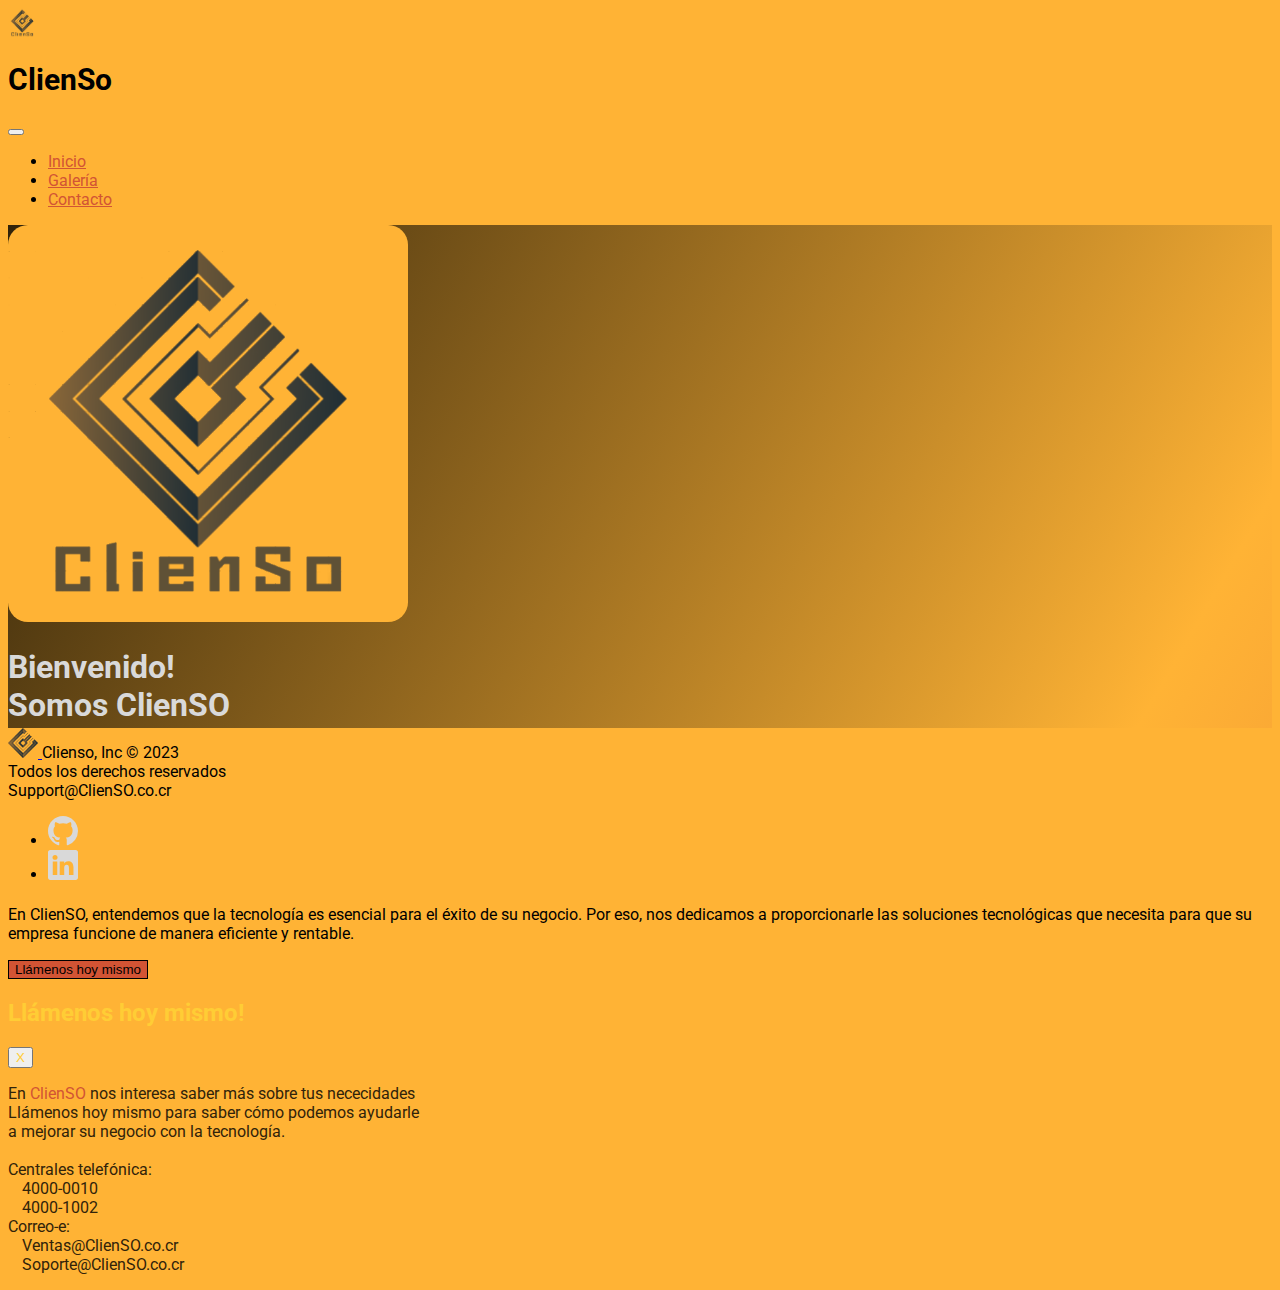
==== index.html @ fa8a62e1 "Initial commit" ====
<!DOCTYPE html>
<html lang="en">
<head>
    <meta charset="UTF-8">
    <meta name="viewport" content="width=device-width, initial-scale=1.0">
    <title>ClienSo</title>
    <link rel="icon" href="favicon.ico">
    <link href="https://cdn.jsdelivr.net/npm/bootstrap@5.3.1/dist/css/bootstrap.min.css" rel="stylesheet"
      integrity="sha384-4bw+/aepP/YC94hEpVNVgiZdgIC5+VKNBQNGCHeKRQN+PtmoHDEXuppvnDJzQIu9" crossorigin="anonymous">  
    <link rel="preconnect" href="https://fonts.googleapis.com">
    <link rel="preconnect" href="https://fonts.gstatic.com" crossorigin>
    <link href="https://fonts.googleapis.com/css2?family=Roboto:wght@500&display=swap" rel="stylesheet">
    <link rel="stylesheet" href="css/styles.css">
</head>
<body>
    
    <div class="fixed-top" style="background-color: #ffb335;">
        <nav class="navbar navbar-expand-lg container" data-bs-theme="dark" style="background-color: #ffb335;">
          <div class="container-fluid">        
            <img src="images/ClienSo Logo.png" alt="logo" height="30"> 
            <h1 class="navbar-brand mx-2 my-auto" style="font-size: 30px;">ClienSo</h1>
            <button class="navbar-toggler" type="button" data-bs-toggle="collapse" data-bs-target="#navbarNav"
              aria-controls="navbarNav" aria-expanded="false" aria-label="Toggle navigation">
              <span class="navbar-toggler-icon"></span>
            </button>

            
            <div class="collapse navbar-collapse justify-content-end " id="navbarNav">
                                
              <ul class="navbar-nav" style="position: relative;">
    
                <li class="nav-item">
                  <a class="nav-link " aria-current="page" href="index.html">Inicio</a>
                </li>
                <li class="nav-item">
                  <a class="nav-link " aria-current="page" href="galeria.html">Galería</a>
                </li>

                <li class="nav-item me-2">
                  <a class="nav-link espanol hidden" href="contacto.html">Contacto</a>                  
                </li>
                
              </ul>
            </div>
          </div>
        </nav>
      </div>

      <div class="container-fluid gradient-background">

        <div class="container col-xxl-8 px-4 py-5 ">
          <div class="row flex-lg-row-reverse align-items-center g-5 py-5">
            <div class="col-10 col-sm-8 col-lg-6">
              <img src="./images/ClienSo Logo.png" class="d-block mx-lg-auto img-fluid" id="avatarperfil" alt="avatar-perfil" width="400"
                height="auto" loading="lazy">
            </div>
            <div class="col-lg-6">
              <h1 class="display-5 fw-bold text-body-emphasis lh-1 mb-3 blanco espanol hidden">Bienvenido! <br> Somos ClienSO</h1>
              
              <h3 class="display-5 fw-bold text-body-emphasis mb-3 naranja espanol hidden" style="text-shadow: 1px 1px #d9d9d9;">Tu empresa de tecnología!</h3>                            
              
              <div class="d-grid gap-2 d-md-flex justify-content-md-start">
                               
                           
              </div>
            </div>
          </div>
        </div>
      </div>

      <div class="px-4 pt-5 my-5 text-center border-bottom">
        <div class="overflow-hidden" style="max-height: 30vh;">
          <div class="container px-1">
            <img src="images/modern-equipped-computer-lab.jpg" class="img-fluid border rounded-3 shadow-lg mb-4" alt="Example image" width="100%" height="900px" loading="lazy">
          </div>
        </div>
        <br>
        <h1 class="display-4 fw-bold text-body-emphasis">La solución para su negocio tecnológico</h1>
        <div class="col-lg-6 mx-auto">
          <p class="lead mb-4">En ClienSO, entendemos que la tecnología es esencial para el éxito de su negocio. Por eso, nos dedicamos a proporcionarle las soluciones tecnológicas que necesita para que su empresa funcione de manera eficiente y rentable.</p>
          <div class="d-grid gap-2 d-sm-flex justify-content-sm-center mb-5">
            <button type="button" class="btn btn-primary btn-lg px-4 me-sm-3" data-bs-toggle="modal" data-bs-target="#modal-personal" >Llámenos hoy mismo</button>            
          </div>
        </div>
        
      </div>

<!-- MODAL -->
<div class="modal fade" id="modal-personal" tabindex="-1" aria-labelledby="modal-title" aria-hidden="true">
  <div class="modal-dialog ">
    <div class="modal-content container">
      <div class="modal-header">        
        <h2 class="modal-title morado" id="modal-title english"> Llámenos hoy mismo! </h2>
        <button type="button" class="btn -close morado" data-bs-dismiss="modal" aria-label="cerrar">X</button>
      </div>
      <div class="modal-body azul">
        
        <p class=" english"> En <span class="naranja">ClienSO</span> nos interesa saber más sobre tus nececidades  <br>

          Llámenos hoy mismo para saber cómo podemos ayudarle <br> a mejorar su negocio con la tecnología. <br><br>

          Centrales telefónica: <br> 
          &emsp13;&emsp13; 4000-0010 <br>
          &emsp13;&emsp13; 4000-1002 <br>
          Correo-e: <br>
          &emsp13;&emsp13; Ventas@ClienSO.co.cr <br>
          &emsp13;&emsp13; Soporte@ClienSO.co.cr <br>
          
        </p>
      </div>
    </div>
  </div>
</div>


    <script src="./js/main.js"></script>
    <script src="https://cdn.jsdelivr.net/npm/bootstrap@5.3.1/dist/js/bootstrap.bundle.min.js"
    integrity="sha384-HwwvtgBNo3bZJJLYd8oVXjrBZt8cqVSpeBNS5n7C8IVInixGAoxmnlMuBnhbgrkm"
    crossorigin="anonymous"></script>
</body>
<div style="background-color: #ffb335;" id="footer">

  <footer class="container d-flex flex-wrap justify-content-between align-items-center py-3 " data-bs-theme="dark">
    <div class="col-md-4 d-flex align-items-center">
      <a href="/" class="mb-3 me-2 mb-md-0 text-body-primary text-decoration-none lh-1">
        <img src="./images/logo only.png" height="30">
      </a>
      <span class="mb-3 mb-md-0 px-3 text-body-primary espanol hidden"> Clienso, Inc © 2023<br> Todos los derechos reservados</span>      
    </div>
    <span class="mb-3 mb-md-0 text-body-primary" id="id-mail"> Support@ClienSO.co.cr</span>
    <ul class="nav col-md-4 justify-content-end list-unstyled d-flex">
      
      <li class="ms-3"><a class="text-body-primary social" href="" target="_blank">
        <svg xmlns="http://www.w3.org/2000/svg" width="30" height="30" fill="#d9d9d9" class="bi bi-github " viewBox="0 0 16 16">
        <path d="M8 0C3.58 0 0 3.58 0 8c0 3.54 2.29 6.53 5.47 7.59.4.07.55-.17.55-.38 0-.19-.01-.82-.01-1.49-2.01.37-2.53-.49-2.69-.94-.09-.23-.48-.94-.82-1.13-.28-.15-.68-.52-.01-.53.63-.01 1.08.58 1.23.82.72 1.21 1.87.87 2.33.66.07-.52.28-.87.51-1.07-1.78-.2-3.64-.89-3.64-3.95 0-.87.31-1.59.82-2.15-.08-.2-.36-1.02.08-2.12 0 0 .67-.21 2.2.82.64-.18 1.32-.27 2-.27.68 0 1.36.09 2 .27 1.53-1.04 2.2-.82 2.2-.82.44 1.1.16 1.92.08 2.12.51.56.82 1.27.82 2.15 0 3.07-1.87 3.75-3.65 3.95.29.25.54.73.54 1.48 0 1.07-.01 1.93-.01 2.2 0 .21.15.46.55.38A8.012 8.012 0 0 0 16 8c0-4.42-3.58-8-8-8z"/>
      </svg></a></li>
      <li class="ms-3"><a class="text-body-secondary social" href="" target="_blank">
        <svg xmlns="http://www.w3.org/2000/svg" width="30" height="30" fill="#d9d9d9" class="bi bi-linkedin " viewBox="0 0 16 16">
        <path d="M0 1.146C0 .513.526 0 1.175 0h13.65C15.474 0 16 .513 16 1.146v13.708c0 .633-.526 1.146-1.175 1.146H1.175C.526 16 0 15.487 0 14.854V1.146zm4.943 12.248V6.169H2.542v7.225h2.401zm-1.2-8.212c.837 0 1.358-.554 1.358-1.248-.015-.709-.52-1.248-1.342-1.248-.822 0-1.359.54-1.359 1.248 0 .694.521 1.248 1.327 1.248h.016zm4.908 8.212V9.359c0-.216.016-.432.08-.586.173-.431.568-.878 1.232-.878.869 0 1.216.662 1.216 1.634v3.865h2.401V9.25c0-2.22-1.184-3.252-2.764-3.252-1.274 0-1.845.7-2.165 1.193v.025h-.016a5.54 5.54 0 0 1 .016-.025V6.169h-2.4c.03.678 0 7.225 0 7.225h2.4z"/>
      </svg></a></li>
     
    </ul>
  </footer>

</div>

</html>
---- css/styles.css ----
/* CLOWN PALETTE 
primario = #ffcd35
secundario = #31230a
complementario = #d25434 
oscuro = #1f1f1f
claro = #d9d9d9

*/

html{
    
    scroll-behavior: smooth;
    background-color: #ffb335;
}

body{
  font-family: Roboto, sans-serif !important;
}

.gradient-background {
  background: linear-gradient(300deg, #d25434, #ffb335, #31230a);
  background-size: 180% 180%;
  animation: gradient-animation 10s ease infinite;
}

@keyframes gradient-animation {
  0% {
    background-position: 0% 50%;
  }
  50% {
    background-position: 100% 50%;
  }
  100% {
    background-position: 0% 50%;
  }
}

.blanco{
  color: #d9d9d9 !important;
}

.morado{
  color: #ffcd35 !important;
}

.azul{
  color: #31230a !important;
}

.naranja{
  color: #d25434 !important;
}

#btn-lang{
  margin-top: 2px;
  margin-bottom: 2px;
}

.langbutton{
  padding: 1px;
  margin: 5px;
}

.langicon{
  height: 30px;
  width: auto;
}
.langicon:hover{
  box-shadow: 0 5px 15px #d25434;
}

hr{
    background-color: #d25434;
    height: 5px;
    width: 50%;
    margin:auto;
    margin-bottom: 20px;
}

.icono{
    padding: 10px;
    height: 60px;
    width: auto;
}

.btn-primary{
  background-color: #d25434;
  border-color: #ffcd35;
  border: 1px solid;
}

.btn-primary:hover, .btn-primary:focus, .btn-primary:active, .btn-primary.active, .open>.dropdown-toggle.btn-primary {
  color: #1f1f1f;
  background-color: #ffcd35;
  border-color: #d25434; /*set the color you want here*/
}

.carousel-item{
  border-radius: 10px;
  overflow: hidden;

}

.carousel-control-prev-icon,
.carousel-control-next-icon {
  height: 100px;
  width: 100px;

}

#btn-back-to-top {
  position: fixed;
  bottom: 110px;
  right: 20px;
  display: none;
  border-color: #d25434;
  height: auto;
  background-color: #d25434;
  border: solid 2px;
  border-radius: 20%;
  opacity: 0.25;
}

#btn-back-to-top:hover {
  position: fixed;
  bottom: 110px;
  right: 20px;
  display: none;
  border-color: #ffcd35;
  height: auto;
  background-color: #ffcd35;
  border-radius: 20%;
  opacity: 1;
}

#myAliceWebChat{
  opacity: 0.25;
}

#myAliceWebChat:hover{
  opacity: 1;
}

.modal-body{
  text-align: justify;
}

.lottie-player{
  height: 100px;
  width: auto;
  margin-bottom: 10px;
}


.social:hover{

  color: rgba(255, 255, 255, 1);
  box-shadow: 0 5px 15px #d25434;
}

.nav-link{
  color: #d25434;
}

.nav-link:hover{
  color: #d9d9d9;
}

.carousel-caption{
  background-color: #ffffff7e;
  border-radius: 7px;
  max-width: 40%;
  margin: auto;
  margin-bottom: -10px;
}

.carousel-caption  p{
  font-size: larger;
  line-height: 25%;
  color: #164087 !important;
}

#avatarperfil{
  border: 5px  #d25434 !important;
  border-radius: 5%;
  overflow: hidden;
  border-bottom: inset;
}
#footer {
  position:absolute;
  bottom:0;
  width:100%;

}


@media (max-width: 1400px) {

  .carousel-caption  p {
    font-size: medium;
  }
    
  .carousel-caption  hr {
    height: 2px;
  }
  
}


@media (max-width: 1200px) {

  .carousel-caption  p {
    display: none;
  }
    
  .carousel-caption  hr {
    display: none;
  }
}

@Media (max-width: 768px){

  #btn-back-to-top {
    position: fixed;
    bottom: 50px;
    right: calc(50% - 30px);           
  }
  
  #btn-back-to-top:hover {
    position: fixed;
    bottom: 50px;
    right: calc(50% - 30px);              
  }

  footer #id-mail{
    display: none;
  }
  footer img {
    display: none;
  }

}
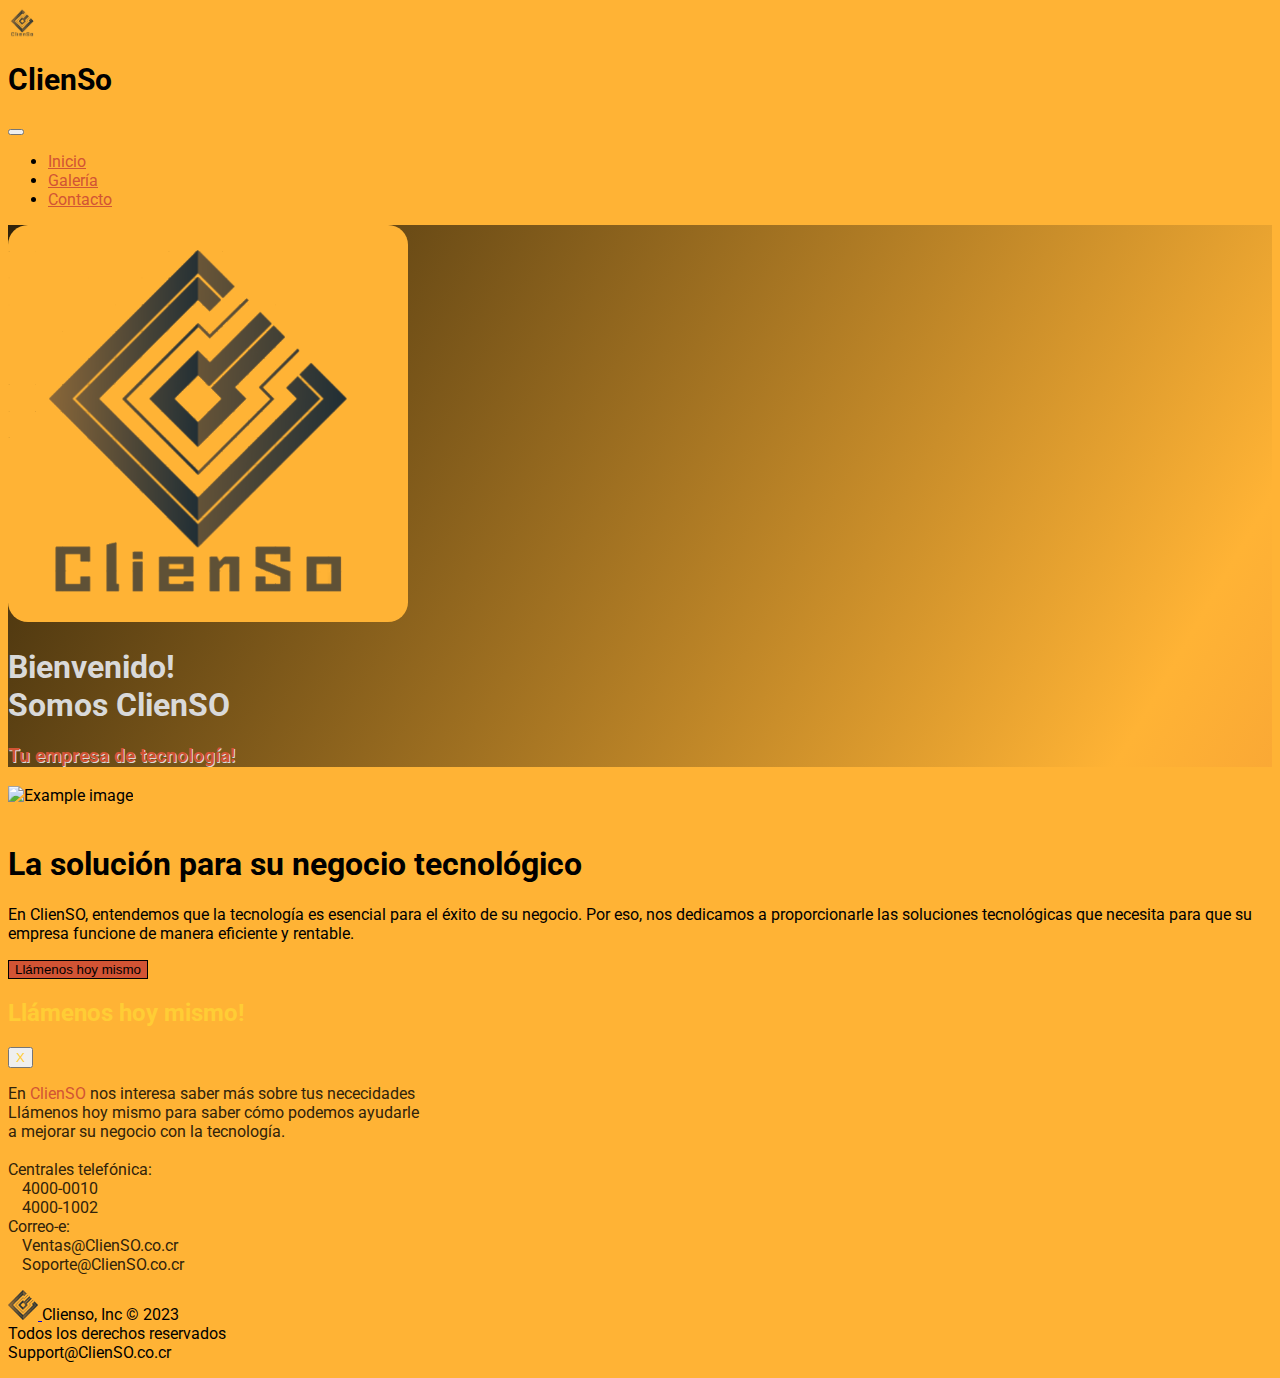
==== commit 5bea8108: "footer" ====
--- a/index.html
+++ b/index.html
@@ -130,14 +130,7 @@
     <span class="mb-3 mb-md-0 text-body-primary" id="id-mail"> Support@ClienSO.co.cr</span>
     <ul class="nav col-md-4 justify-content-end list-unstyled d-flex">
       
-      <li class="ms-3"><a class="text-body-primary social" href="" target="_blank">
-        <svg xmlns="http://www.w3.org/2000/svg" width="30" height="30" fill="#d9d9d9" class="bi bi-github " viewBox="0 0 16 16">
-        <path d="M8 0C3.58 0 0 3.58 0 8c0 3.54 2.29 6.53 5.47 7.59.4.07.55-.17.55-.38 0-.19-.01-.82-.01-1.49-2.01.37-2.53-.49-2.69-.94-.09-.23-.48-.94-.82-1.13-.28-.15-.68-.52-.01-.53.63-.01 1.08.58 1.23.82.72 1.21 1.87.87 2.33.66.07-.52.28-.87.51-1.07-1.78-.2-3.64-.89-3.64-3.95 0-.87.31-1.59.82-2.15-.08-.2-.36-1.02.08-2.12 0 0 .67-.21 2.2.82.64-.18 1.32-.27 2-.27.68 0 1.36.09 2 .27 1.53-1.04 2.2-.82 2.2-.82.44 1.1.16 1.92.08 2.12.51.56.82 1.27.82 2.15 0 3.07-1.87 3.75-3.65 3.95.29.25.54.73.54 1.48 0 1.07-.01 1.93-.01 2.2 0 .21.15.46.55.38A8.012 8.012 0 0 0 16 8c0-4.42-3.58-8-8-8z"/>
-      </svg></a></li>
-      <li class="ms-3"><a class="text-body-secondary social" href="" target="_blank">
-        <svg xmlns="http://www.w3.org/2000/svg" width="30" height="30" fill="#d9d9d9" class="bi bi-linkedin " viewBox="0 0 16 16">
-        <path d="M0 1.146C0 .513.526 0 1.175 0h13.65C15.474 0 16 .513 16 1.146v13.708c0 .633-.526 1.146-1.175 1.146H1.175C.526 16 0 15.487 0 14.854V1.146zm4.943 12.248V6.169H2.542v7.225h2.401zm-1.2-8.212c.837 0 1.358-.554 1.358-1.248-.015-.709-.52-1.248-1.342-1.248-.822 0-1.359.54-1.359 1.248 0 .694.521 1.248 1.327 1.248h.016zm4.908 8.212V9.359c0-.216.016-.432.08-.586.173-.431.568-.878 1.232-.878.869 0 1.216.662 1.216 1.634v3.865h2.401V9.25c0-2.22-1.184-3.252-2.764-3.252-1.274 0-1.845.7-2.165 1.193v.025h-.016a5.54 5.54 0 0 1 .016-.025V6.169h-2.4c.03.678 0 7.225 0 7.225h2.4z"/>
-      </svg></a></li>
+      
      
     </ul>
   </footer>
--- a/css/styles.css
+++ b/css/styles.css
@@ -186,12 +186,12 @@
   overflow: hidden;
   border-bottom: inset;
 }
-#footer {
+/* #footer {
   position:absolute;
   bottom:0;
+  top: 100%;
   width:100%;
-
-}
+} */
 
 
 @media (max-width: 1400px) {
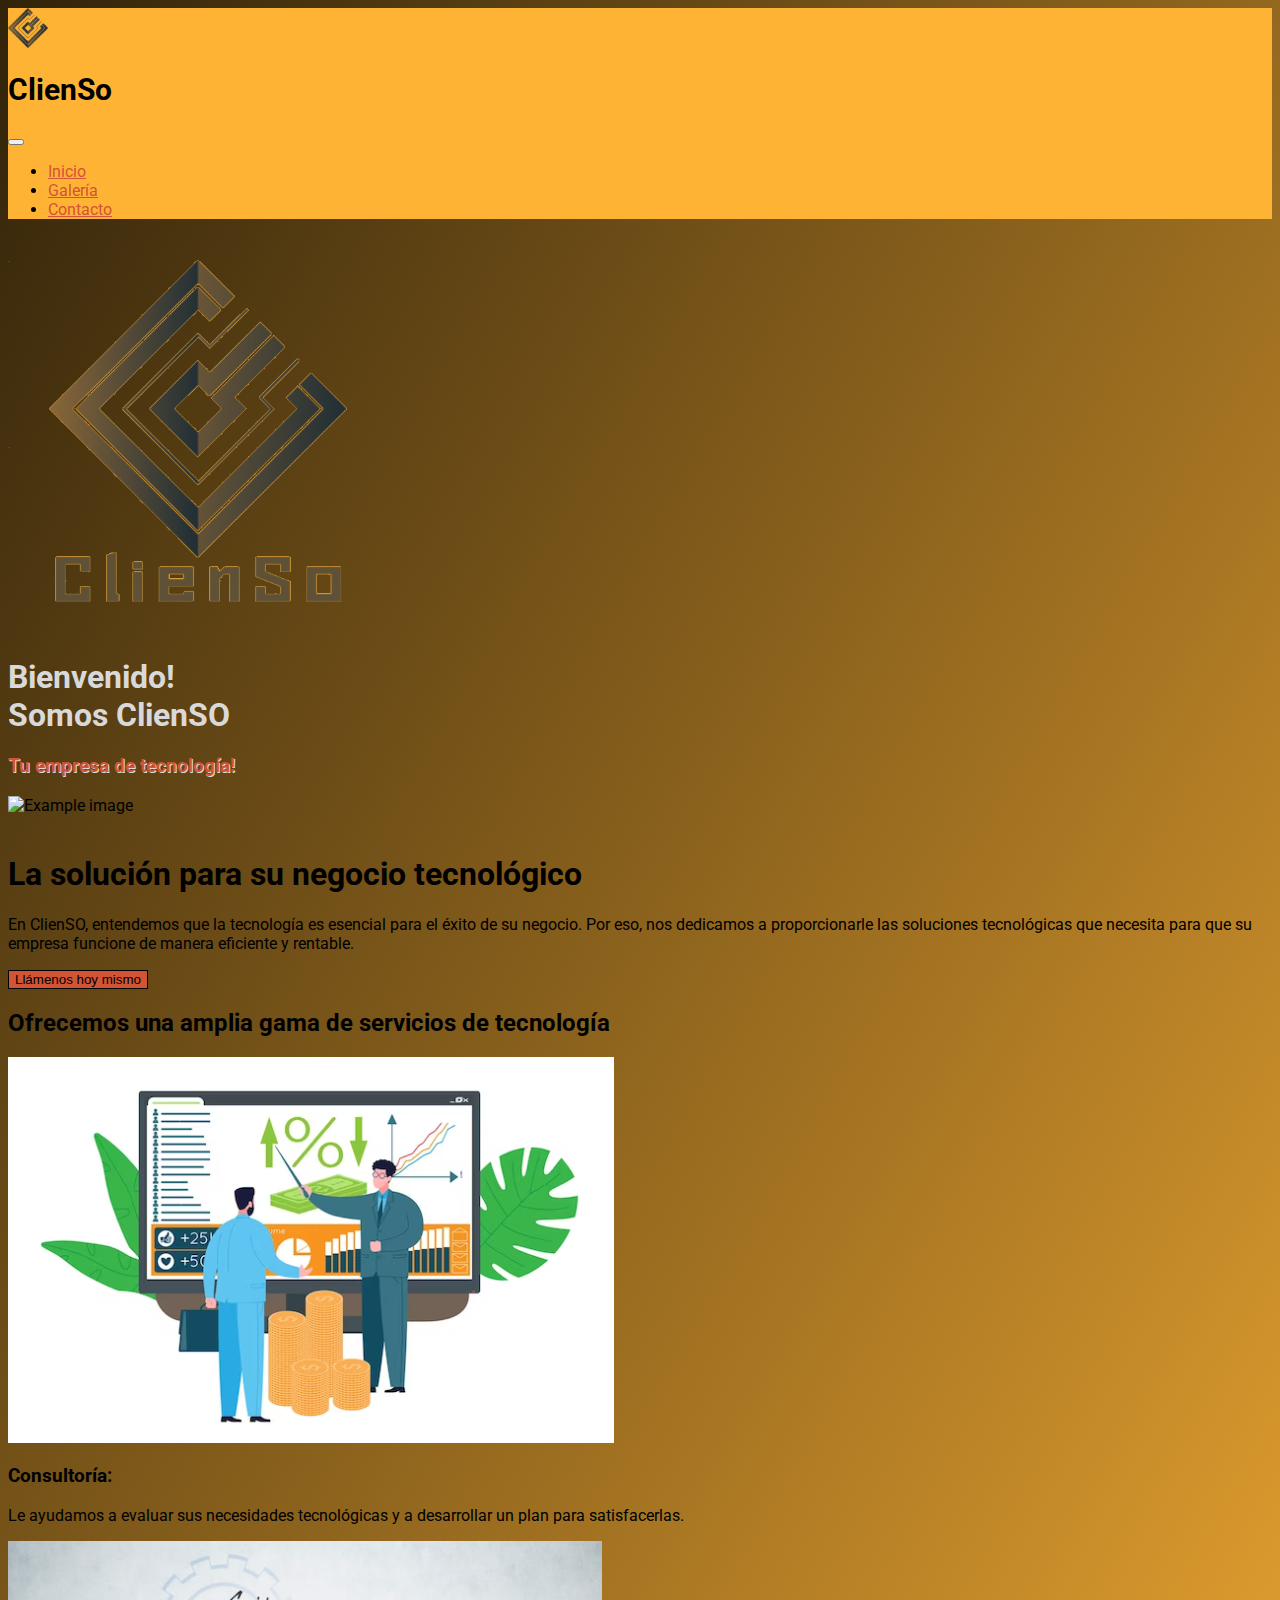
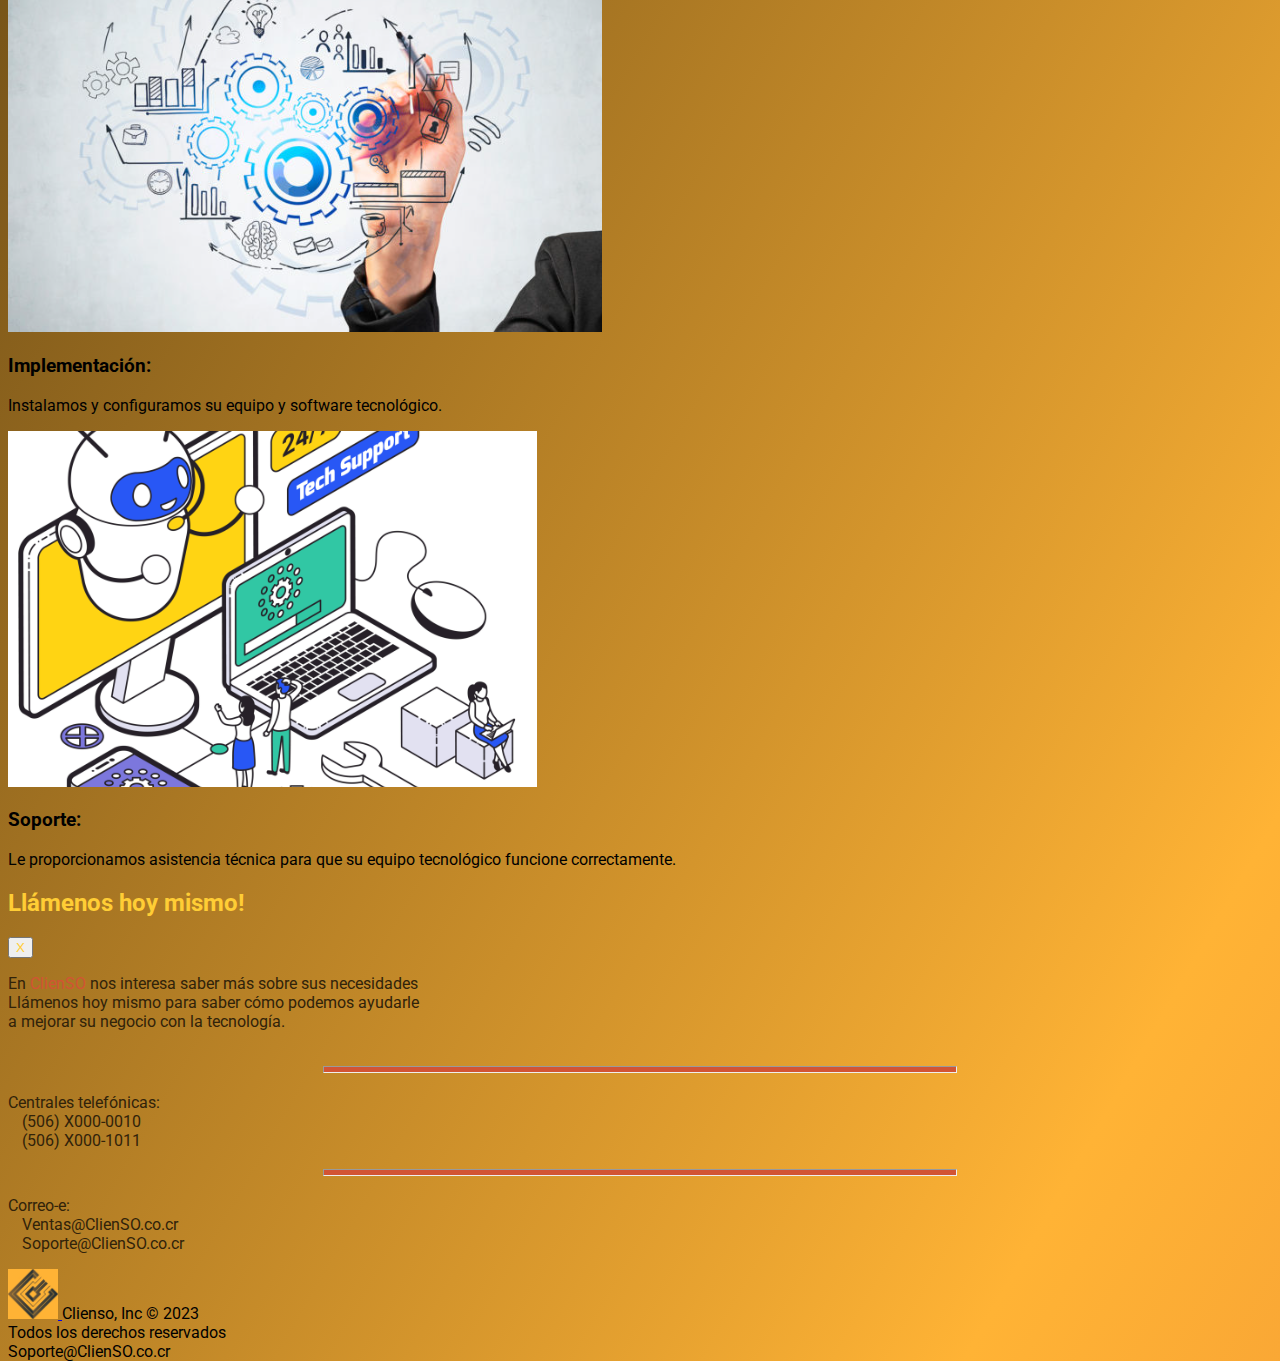
==== commit d13739df: "mods antes de dormir" ====
--- a/index.html
+++ b/index.html
@@ -12,12 +12,12 @@
     <link href="https://fonts.googleapis.com/css2?family=Roboto:wght@500&display=swap" rel="stylesheet">
     <link rel="stylesheet" href="css/styles.css">
 </head>
-<body>
+<body class="gradient-background">
     
     <div class="fixed-top" style="background-color: #ffb335;">
         <nav class="navbar navbar-expand-lg container" data-bs-theme="dark" style="background-color: #ffb335;">
           <div class="container-fluid">        
-            <img src="images/ClienSo Logo.png" alt="logo" height="30"> 
+            <img src="images/logo only.png" alt="logo" height="40">
             <h1 class="navbar-brand mx-2 my-auto" style="font-size: 30px;">ClienSo</h1>
             <button class="navbar-toggler" type="button" data-bs-toggle="collapse" data-bs-target="#navbarNav"
               aria-controls="navbarNav" aria-expanded="false" aria-label="Toggle navigation">
@@ -46,7 +46,7 @@
         </nav>
       </div>
 
-      <div class="container-fluid gradient-background">
+      <div class="container-fluid ">
 
         <div class="container col-xxl-8 px-4 py-5 ">
           <div class="row flex-lg-row-reverse align-items-center g-5 py-5">
@@ -81,10 +81,47 @@
           <div class="d-grid gap-2 d-sm-flex justify-content-sm-center mb-5">
             <button type="button" class="btn btn-primary btn-lg px-4 me-sm-3" data-bs-toggle="modal" data-bs-target="#modal-personal" >Llámenos hoy mismo</button>            
           </div>
-        </div>
-        
+        </div>        
       </div>
 
+      <div class="container px-4 py-5" id="custom-cards">
+        <h2 class="pb-2 border-bottom">Ofrecemos una amplia gama de servicios de tecnología</h2>
+    
+        <div class="row row-cols-1 row-cols-lg-3 align-items-stretch g-4 py-5">
+          
+          <div class="col">
+            <div class="card card-cover h-100 overflow-hidden text-bg-dark rounded-4 shadow-lg" style="background-image: url('unsplash-photo-1.jpg');">
+              <div class="d-flex flex-column h-100 p-5 pb-3 text-white text-shadow-1">
+                <img src="./images/consultoria.png" alt="">
+                <h3 class="pt-5 mt-5 mb-4 display-6 lh-1 fw-bold">Consultoría: </h3>
+                <p class="lead mb-4">Le ayudamos a evaluar sus necesidades tecnológicas y a desarrollar un plan para satisfacerlas.</p>
+                
+              </div>
+            </div>
+          </div>
+    
+          <div class="col">
+            <div class="card card-cover h-100 overflow-hidden text-bg-dark rounded-4 shadow-lg" style="background-image: url('unsplash-photo-2.jpg');">
+              <div class="d-flex flex-column h-100 p-5 pb-3 text-white text-shadow-1">
+                <img src="./images/implementacion.png" alt="">
+                <h3 class="pt-5 mt-5 mb-4 display-6 lh-1 fw-bold">Implementación: </h3>
+                <p class="lead mb-4">Instalamos y configuramos su equipo y software tecnológico.</p>
+              </div>
+            </div>
+          </div>
+    
+          <div class="col">
+            <div class="card card-cover h-100 overflow-hidden text-bg-dark rounded-4 shadow-lg" style="background-image: url('unsplash-photo-3.jpg');">
+              <div class="d-flex flex-column h-100 p-5 pb-3 text-shadow-1">
+                <img src="./images/soporte.png" alt="">
+                <h3 class="pt-5 mt-5 mb-4 display-6 lh-1 fw-bold">Soporte: </h3>
+                <p class="lead mb-4">Le proporcionamos asistencia técnica para que su equipo tecnológico funcione correctamente.</p>                
+              </div>
+            </div>
+          </div>
+
+        </div>
+      </div>
 <!-- MODAL -->
 <div class="modal fade" id="modal-personal" tabindex="-1" aria-labelledby="modal-title" aria-hidden="true">
   <div class="modal-dialog ">
@@ -95,13 +132,14 @@
       </div>
       <div class="modal-body azul">
         
-        <p class=" english"> En <span class="naranja">ClienSO</span> nos interesa saber más sobre tus nececidades  <br>
+        <p class=" english"> En <span class="naranja">ClienSO</span> nos interesa saber más sobre sus necesidades  <br>
 
           Llámenos hoy mismo para saber cómo podemos ayudarle <br> a mejorar su negocio con la tecnología. <br><br>
-
-          Centrales telefónica: <br> 
-          &emsp13;&emsp13; 4000-0010 <br>
-          &emsp13;&emsp13; 4000-1002 <br>
+          <hr>
+          Centrales telefónicas: <br> 
+          &emsp13;&emsp13; (506) X000-0010 <br>
+          &emsp13;&emsp13; (506) X000-1011 <br> <br>
+          <hr>
           Correo-e: <br>
           &emsp13;&emsp13; Ventas@ClienSO.co.cr <br>
           &emsp13;&emsp13; Soporte@ClienSO.co.cr <br>
@@ -112,29 +150,24 @@
   </div>
 </div>
 
+<div style="background-color: transparent;" id="footer">
+
+  <footer class="container d-flex flex-wrap justify-content-between align-items-center py-3 " data-bs-theme="dark">
+    <div class="col-md-4 d-flex align-items-center">
+      <a href="/" class="mb-3 me-2 mb-md-0 text-body-primary text-decoration-none lh-1">
+        <img src="./images/logo only.png" height="50">
+      </a>
+      <span class="mb-3 mb-md-0 px-3 text-body-primary espanol hidden"> Clienso, Inc © 2023<br> Todos los derechos reservados</span>      
+    </div>
+    <span class="mb-3 mb-md-0 text-body-primary" id="id-mail"> Soporte@ClienSO.co.cr</span>
+  </footer>
+
+</div>
 
     <script src="./js/main.js"></script>
     <script src="https://cdn.jsdelivr.net/npm/bootstrap@5.3.1/dist/js/bootstrap.bundle.min.js"
     integrity="sha384-HwwvtgBNo3bZJJLYd8oVXjrBZt8cqVSpeBNS5n7C8IVInixGAoxmnlMuBnhbgrkm"
     crossorigin="anonymous"></script>
 </body>
-<div style="background-color: #ffb335;" id="footer">
-
-  <footer class="container d-flex flex-wrap justify-content-between align-items-center py-3 " data-bs-theme="dark">
-    <div class="col-md-4 d-flex align-items-center">
-      <a href="/" class="mb-3 me-2 mb-md-0 text-body-primary text-decoration-none lh-1">
-        <img src="./images/logo only.png" height="30">
-      </a>
-      <span class="mb-3 mb-md-0 px-3 text-body-primary espanol hidden"> Clienso, Inc © 2023<br> Todos los derechos reservados</span>      
-    </div>
-    <span class="mb-3 mb-md-0 text-body-primary" id="id-mail"> Support@ClienSO.co.cr</span>
-    <ul class="nav col-md-4 justify-content-end list-unstyled d-flex">
-      
-      
-     
-    </ul>
-  </footer>
-
-</div>
 
 </html>--- a/css/styles.css
+++ b/css/styles.css
@@ -10,11 +10,17 @@
 html{
     
     scroll-behavior: smooth;
-    background-color: #ffb335;
+    
 }
 
 body{
   font-family: Roboto, sans-serif !important;
+  position: relative;
+}
+body::after {
+  content: '';
+  display: block;
+  height: 50px; /* Set same as footer's height */
 }
 
 .gradient-background {
@@ -186,12 +192,12 @@
   overflow: hidden;
   border-bottom: inset;
 }
-/* #footer {
-  position:absolute;
-  bottom:0;
-  top: 100%;
-  width:100%;
-} */
+#footer {
+  position: absolute;
+  bottom: 0;
+  width: 100%;
+  height: 50px;
+}
 
 
 @media (max-width: 1400px) {
